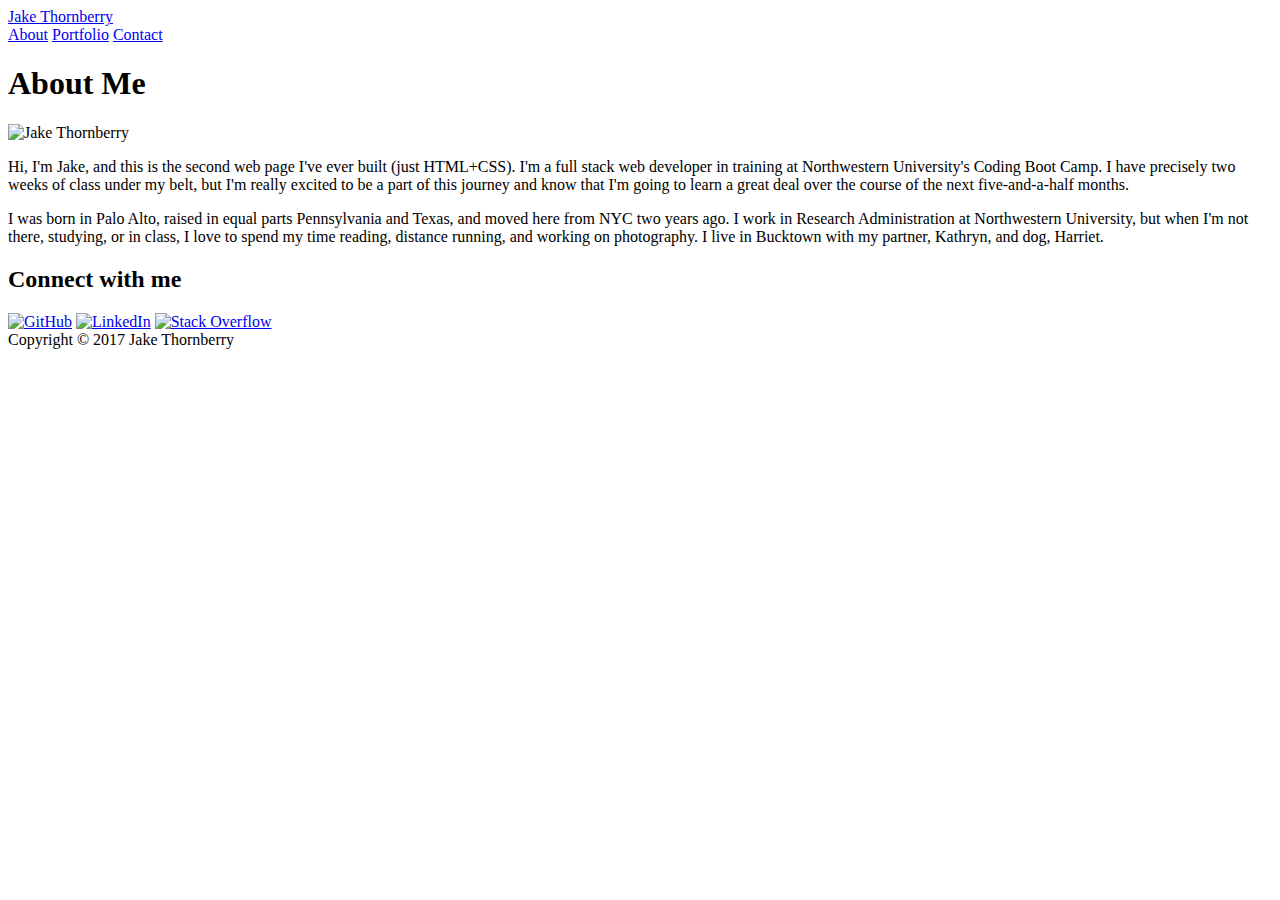
==== index.html @ f57e39a2 "Add contents of Basic-Portfolio project" ====
<!DOCTYPE html>
<html lang="en-us">

<head>
	<meta charset="UTF-8">
	<title>About | Jake Thornberry</title>
 	<link rel="stylesheet" type="text/css" href="assets/css/reset.css">
 	<link rel="stylesheet" type="text/css" href="assets/css/style.css">
</head>

<body>

  <header id="masthead">
    <div class="container">
    <!--Must expand logo id in CSS to widen box to fit my last name-->
      <a href="index.html" id="logo">Jake Thornberry</a>
      <nav>
     	<a href="www.jakethornberry.net/about/">About</a>
        <a href="www.jakethornberry.net/portfolio/">Portfolio</a>
        <a href="www.jakethornberry.net/contact/">Contact</a>
      </nav>
    </div>
  </header>

  <div id="main-container" class="container">
  	<section class="main main-section">
  		<h1>About Me</h1>

  		<img src="assets/images/jake-thornberry.jpg" class="auth-image" alt="Jake Thornberry">

  		<p>Hi, I'm Jake, and this is the second web page I've ever built (just HTML+CSS). I'm a full stack web developer in training at Northwestern University's Coding Boot Camp. I have precisely two weeks of class under my belt, but I'm really excited to be a part of this journey and know that I'm going to learn a great deal over the course of the next five-and-a-half months.</p>

		<p>I was born in Palo Alto, raised in equal parts Pennsylvania and Texas, and moved here from NYC two years ago. I work in Research Administration at Northwestern University, but when I'm not there, studying, or in class, I love to spend my time reading, distance running, and working on photography. I live in Bucktown with my partner, Kathryn, and dog, Harriet. </p>
	</section>

	<section class="sidebar">
		<div id="connect">
			<h2>Connect with me</h2>
			
	        <a href="https://github.com/wjthornberry"><img src="assets/images/github-128.png" class="social" alt="GitHub" /></a>
	        <a href="https://www.linkedin.com/in/jakethornberry/"><img src="assets/images/linkedin-128.png" class="social" alt="LinkedIn" /></a>
	        <a href="https://stackoverflow.com/users/7723903/jake-thornberry?tab=profile"><img src="assets/images/stackoverflow-128.png" class="social" alt="Stack Overflow" /></a>
	    </div>
	</section>
	</div>

	<footer>
		<div class="container">
			Copyright &copy; 2017 Jake Thornberry
		</div>
	</footer>
</body>

</html>
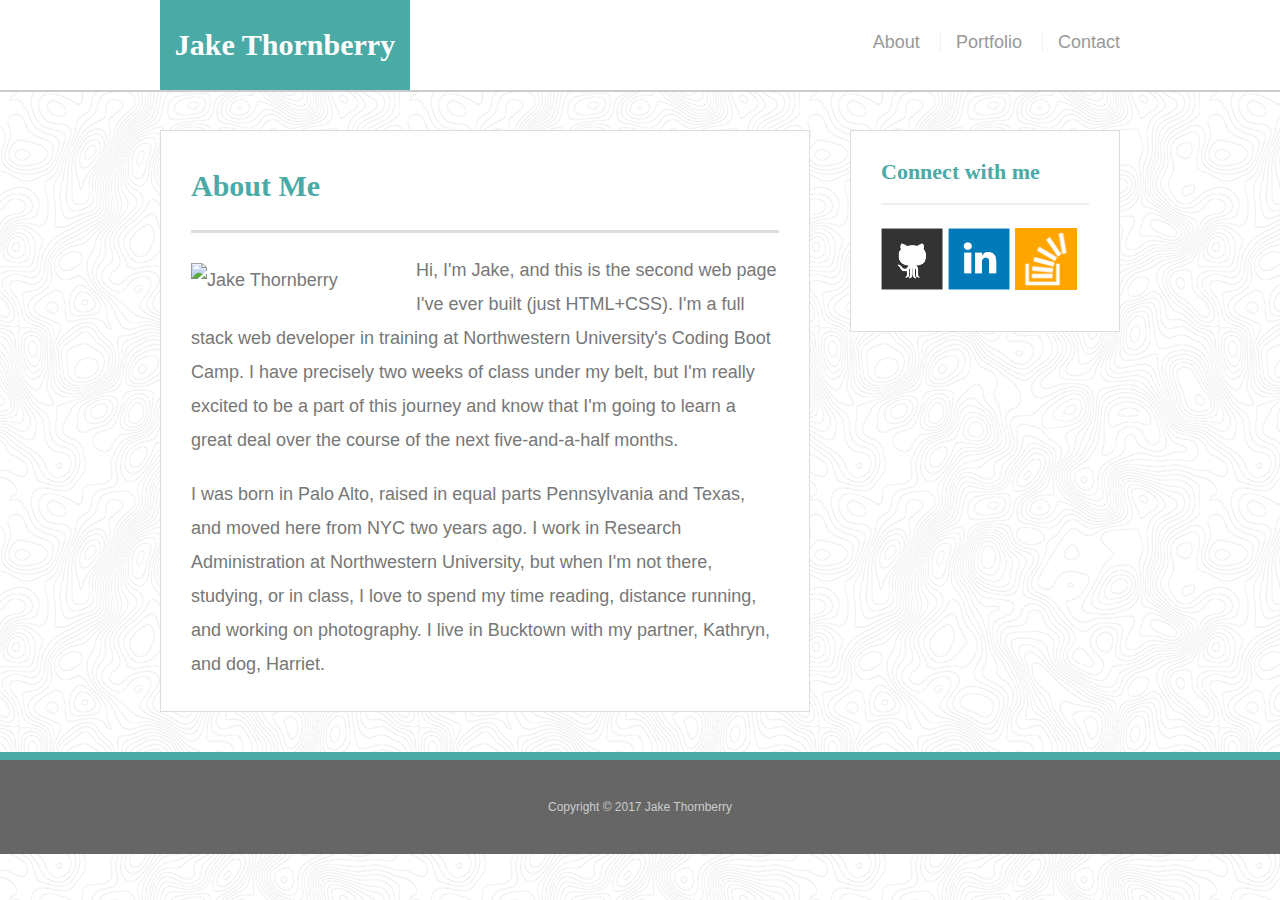
==== commit 24120ddc: "Set up responsive hw" ====
--- a/index.html
+++ b/index.html
@@ -6,6 +6,7 @@
 	<title>About | Jake Thornberry</title>
  	<link rel="stylesheet" type="text/css" href="assets/css/reset.css">
  	<link rel="stylesheet" type="text/css" href="assets/css/style.css">
+ 	<meta name="viewport" content="width=device-width, initial-scale=1.0">
 </head>
 
 <body>
--- a/assets/css/style.css
+++ b/assets/css/style.css
@@ -0,0 +1,310 @@
+body {
+  font-family: Arial, "Helvetica Neue", Helvetica, sans-serif;
+  font-size: 18px;
+  line-height: 34px;
+  color: #777;
+  background: url("../images/topography.png");
+}
+
+* {
+  box-sizing: border-box;
+}
+
+/* general */
+
+.container {
+  width: 100%;
+  max-width: 960px;
+  margin: 0 auto;
+  clear: both;
+}
+
+h1,
+h2,
+h3,
+p {
+  margin-bottom: 20px;
+}
+
+p:last-child {
+  margin-bottom: 0;
+}
+
+h1,
+h2,
+h3 {
+  font-family: Georgia, Times, "Times New Roman", serif;
+  font-weight: 700;
+  color: #4aaaa5;
+}
+
+h1 {
+  padding-bottom: 20px;
+  font-size: 30px;
+  line-height: 49px;
+  border-bottom: 3px solid #ddd;
+}
+
+h2,
+h3 {
+  font-size: 22px;
+}
+
+/* header */
+
+#masthead {
+  position: fixed;
+  z-index: 99;
+  width: 100%;
+  margin: 0 0 30px;
+  overflow: auto;
+  color: #fff;
+  background: #fff;
+  border-bottom: 2px solid #ccc;
+}
+
+#logo {
+  float: left;
+  width: 250px;
+  height: 90px;
+  font-family: Georgia, Times, "Times New Roman", serif;
+  font-size: 30px;
+  font-weight: 700;
+  line-height: 90px;
+  color: #fff;
+  text-align: center;
+  text-decoration: none;
+  background: #4aaaa5;
+}
+
+nav {
+  float: right;
+  margin-top: 25px;
+}
+
+nav a {
+  display: inline-block;
+  padding-left: 15px;
+  margin-left: 15px;
+  line-height: 18px;
+  color: #999;
+  text-decoration: none;
+  border-left: 1px solid #efefef;
+}
+
+nav a:first-child {
+  border-left: 0 none;
+}
+
+/* footer */
+
+footer {
+  padding: 30px 0;
+  clear: both;
+  font-size: 12px;
+  color: #fff;
+  color: #ccc;
+  text-align: center;
+  background: #666;
+  border-top: 8px solid #4aaaa5;
+}
+
+/* sidebar */
+
+.sidebar {
+  float: right;
+  width: 100%;
+  max-width: 270px;
+  padding: 30px;
+  margin-bottom: 20px;
+  background: #fff;
+  border: 1px solid #ddd;
+}
+
+h3,
+.sidebar h2 {
+  padding-bottom: 20px;
+  margin-bottom: 15px;
+  line-height: 22px;
+  border-bottom: 2px solid #eee;
+}
+
+.social {
+  width: 62px;
+  height: 62px;
+  margin-top: 8px;
+  margin-right: 5px;
+}
+
+.social:last-child {
+  margin-right: 0;
+}
+
+/* main */
+
+#main-container {
+  padding-top: 130px;
+}
+
+.main-section {
+  float: left;
+  width: 100%;
+  max-width: 650px;
+  padding: 30px;
+  margin: 0 0 40px;
+  background: #fff;
+  border: 1px solid #ddd;
+}
+
+/* portfolio page */
+
+.work {
+  position: relative;
+  float: left;
+  width: 274px;
+  margin: 20px 0 25px;
+  overflow: auto;
+}
+
+.work:nth-child(even) {
+  margin-right: 40px;
+}
+
+.work img {
+  width: 100%;
+  border: 0 none;
+  opacity: 0.8;
+}
+
+.work h3 {
+  position: absolute;
+  bottom: 20px;
+  width: 100%;
+  padding: 15px;
+  margin-bottom: 0;
+  font-weight: 300;
+  line-height: 30px;
+  color: #fff;
+  text-align: center;
+  background: #4aaaa5;
+  border-bottom: 0;
+}
+
+.auth-image {
+  float: left;
+  width: 200px;
+  height: auto;
+  margin-top: 10px;
+  margin-right: 25px;
+}
+
+/* contact page */
+
+#contact-form ul {
+  margin-bottom: 20px;
+}
+
+#contact-form li {
+  margin-bottom: 10px;
+}
+
+label,
+input[type=text],
+input[type=email],
+textarea {
+  display: block;
+  width: 100%;
+}
+
+input[type=text],
+input[type=email],
+textarea {
+  height: 35px;
+  padding: 0 10px;
+  font-size: 14px;
+  border: 1px solid #ddd;
+}
+
+textarea {
+  height: 200px;
+}
+
+input[type=submit] {
+  padding: 10px 30px;
+  font-size: 18px;
+  color: #fff;
+  cursor: pointer;
+  background: #4aaaa5;
+  border: 0 none;
+}
+
+/* Media Query Assignment for Responsiveness*/
+
+/* Width at 980px and below */
+
+@media screen and (max-width: 980px) {
+  body {
+  
+  }
+
+  .wrapper {
+    /* Box-model */
+    width: 100%;
+    padding: 20px;
+  }
+
+  #main-content,
+  #sidebar {
+    width: 100%;
+  }
+
+  #sidebar {
+    margin-top: 40px;
+  }
+}
+
+/* Additional Screen Sizes */
+
+/* Width at 768px and below */
+@media screen and (max-width: 768px) {
+  body {
+    
+  }
+
+  .wrapper {
+    /* Box-model */
+    width: 100%;
+    padding: 20px;
+  }
+
+  #main-content,
+  #sidebar {
+    width: 100%;
+  }
+
+  #sidebar {
+    margin-top: 40px;
+  }
+}
+
+/* Width at 640px and below */
+@media screen and (max-width: 640px) {
+  body {
+    
+  }
+
+  .wrapper {
+    /* Box-model */
+    width: 100%;
+    padding: 20px;
+  }
+
+  #main-content,
+  #sidebar {
+    width: 100%;
+  }
+
+  #sidebar {
+    margin-top: 40px;
+  }
+}
